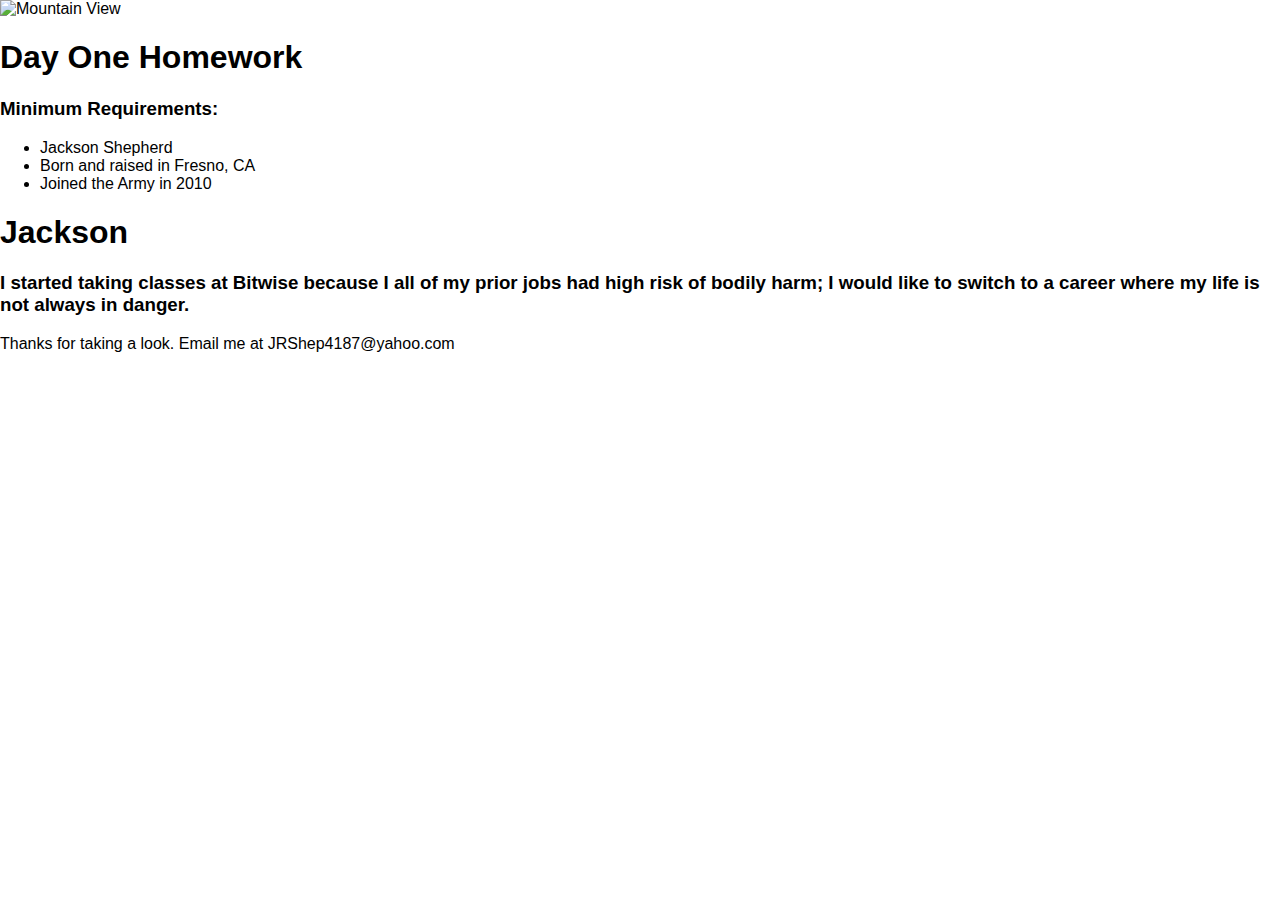
==== index.html @ 40dcff95 "pic" ====
<!DOCTYPE html>
<html lang="en">
<head>
    <meta charset="UTF-8">
    <meta name="viewport" content="width=device-width, initial-scale=1.0" />
    <title>Day 1 HW</title>
    <link rel="stylesheet" href="css/bootstrap.min.css">
    <link rel="stylesheet" href="css/styles.css">
</head>
<body>
  <img src="C:\Users\j.shepherd\Desktop\bootcamp2\img\river.jpg" alt="Mountain View" style="width:100%;height:100%;">

  <div class="container">
    <div class="row">
      <div class="col-md-12">
        <h1>Day One Homework</h1>
        <h3>Minimum Requirements:</h3>
        <ul>
          <li>Jackson Shepherd</li>
          <li>Born and raised in Fresno, CA</li>
          <li>Joined the Army in 2010</li>
        </ul>
      </div>
    </div>
    <div class="row">
      <div class="col-md-3">
        <h1>Jackson</h1>
      </div>
      <div class="col-md-9">
        <h3>I started taking classes at Bitwise because I all of my prior jobs had high risk of bodily harm; I would like to switch to a career where my life is not always in danger.</h3>
      </div>
    </div>
  </div>

  <div id="ft">
  <footer id="foot">
    Thanks for taking a look.  Email me at JRShep4187@yahoo.com
  </footer>
</div>

  <!-- start of javascript -->
  <script src="https://ajax.googleapis.com/ajax/libs/jquery/1.11.3/jquery.min.js"></script>
  <script type="text/javascript" src="js/bootstrap.min.js"></script>
</body>
</html>
---- css/styles.css ----
body{
  height:auto;
  width: auto;
  margin: 0px;
  padding: 0px;
  font-family: verdana, geneva, sans-serif;
  background-image: url(/img/river.jpg);
  color: black;
}
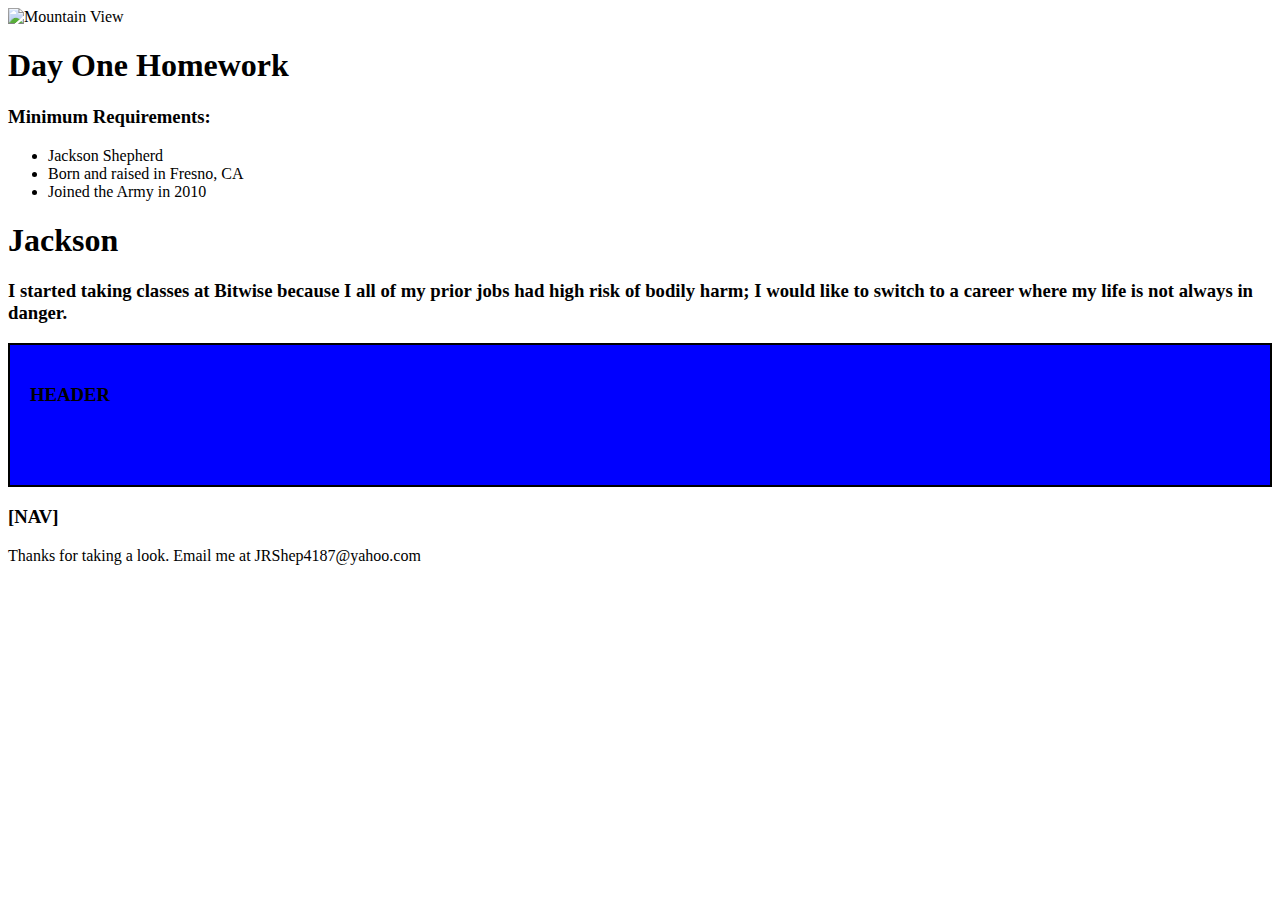
==== commit 4a66ca3e: "work please" ====
--- a/index.html
+++ b/index.html
@@ -32,6 +32,24 @@
     </div>
   </div>
 
+
+  <div class="container">
+  <div class="row header">
+  <div class="row">
+    <h3>HEADER</h3>
+  </div>
+</div>  <!--EndofRow-->
+
+  <div class="row">
+    <div class="col md 12px">
+      <h3>[NAV]</h3>
+
+    </div>
+  </div>    
+
+
+
+
   <div id="ft">
   <footer id="foot">
     Thanks for taking a look.  Email me at JRShep4187@yahoo.com
--- a/css/styles.css
+++ b/css/styles.css
@@ -1,9 +1,49 @@
-body{
-  height:auto;
-  width: auto;
-  margin: 0px;
-  padding: 0px;
-  font-family: verdana, geneva, sans-serif;
-  background-image: url(/img/river.jpg);
-  color: black;
+
+
+.container-fluid{
+  background-color: yellow;
+  padding: 20px;
 }
+
+.header{
+  background-color: blue;
+  padding: 20px;
+  border: 2px solid black;
+  height: 100px;
+}
+
+.nav{
+  background-color: green;
+  padding: 20px;
+  border: 2px solid black;
+  height: 100px;
+}
+
+.content{
+  background-color: red;
+  padding: 20px;
+  border: 2px solid black;
+  height: 200px;
+}
+
+.aside{
+  background-color: aqua;
+  padding: 20px;
+  border: 2px solid black;
+  height: 200px;
+}
+
+.promo{
+  background-color: orange;
+  padding: 20px;
+  border: 2px solid black;
+  height: 250px;
+}
+
+.footer{
+  color: white;
+  background-color: black;
+  padding: 20px;
+  height: 200px;
+  border: 2px solid black;
+}
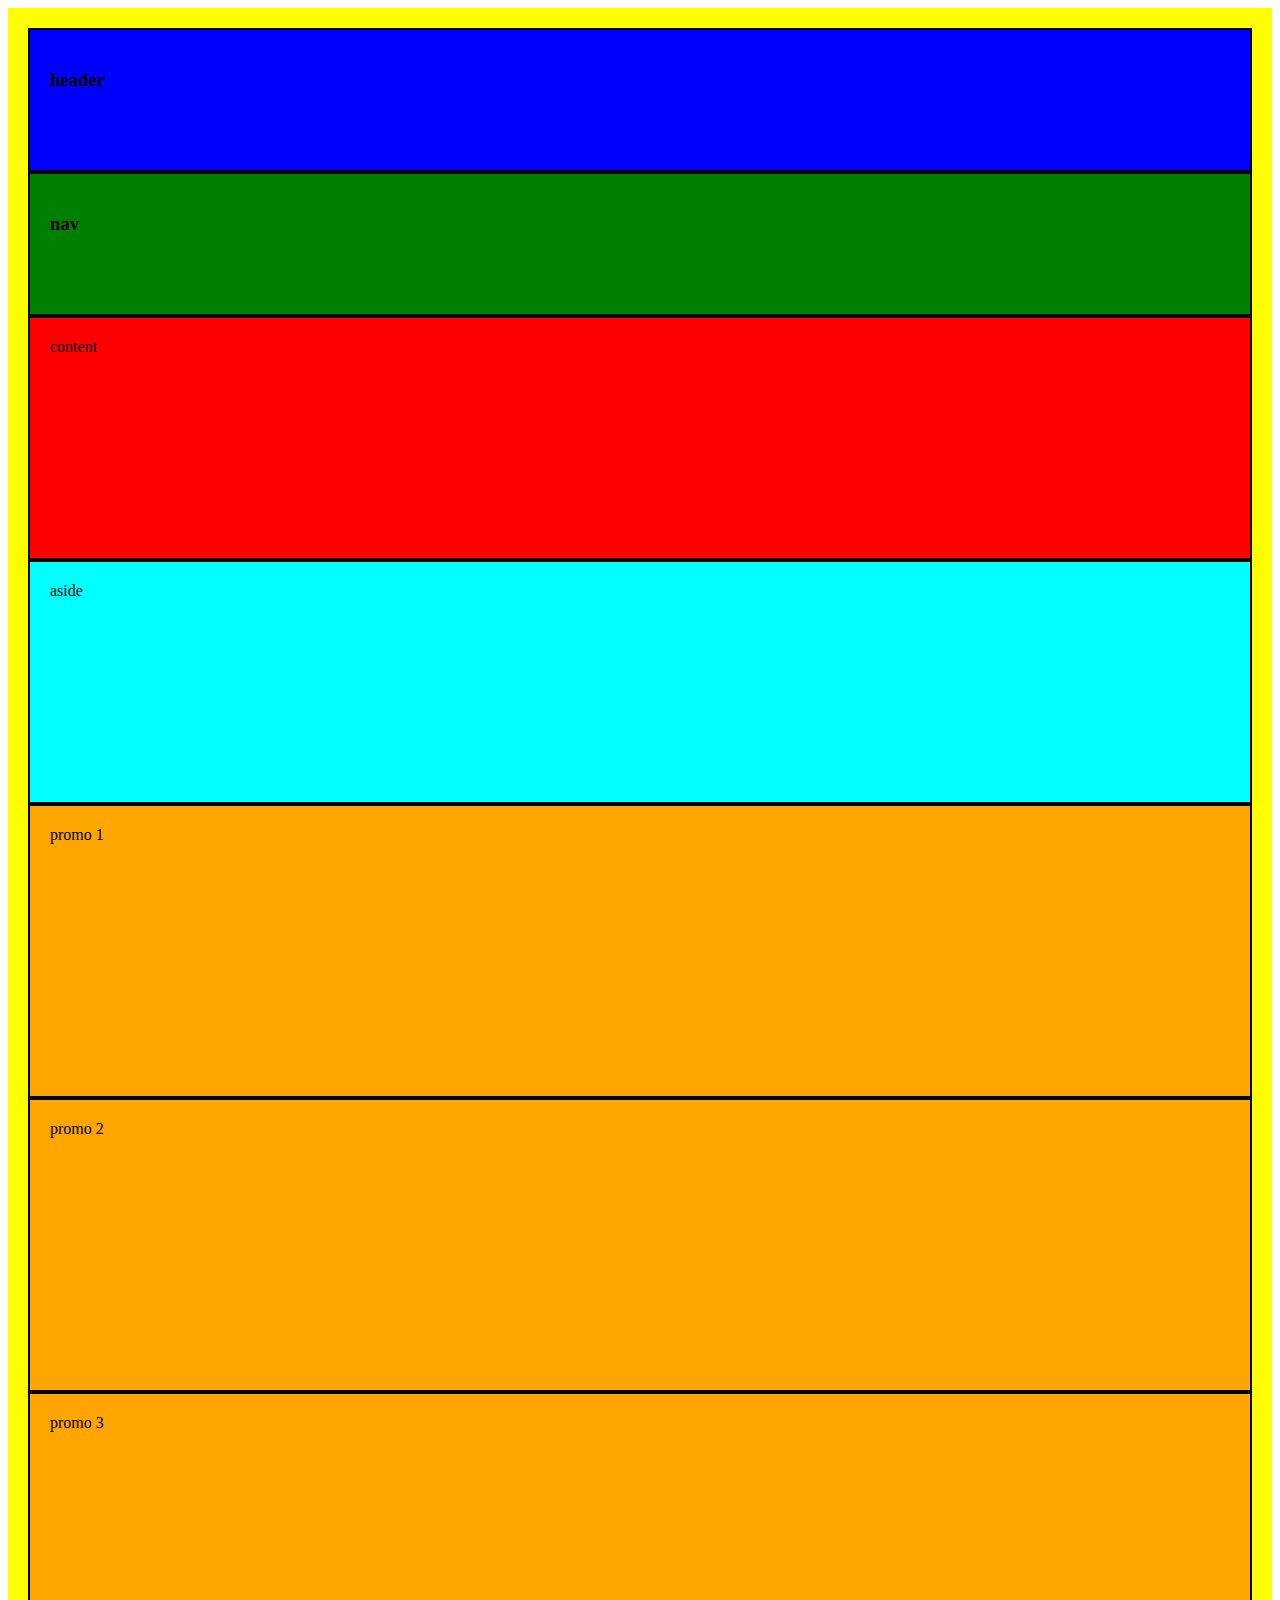
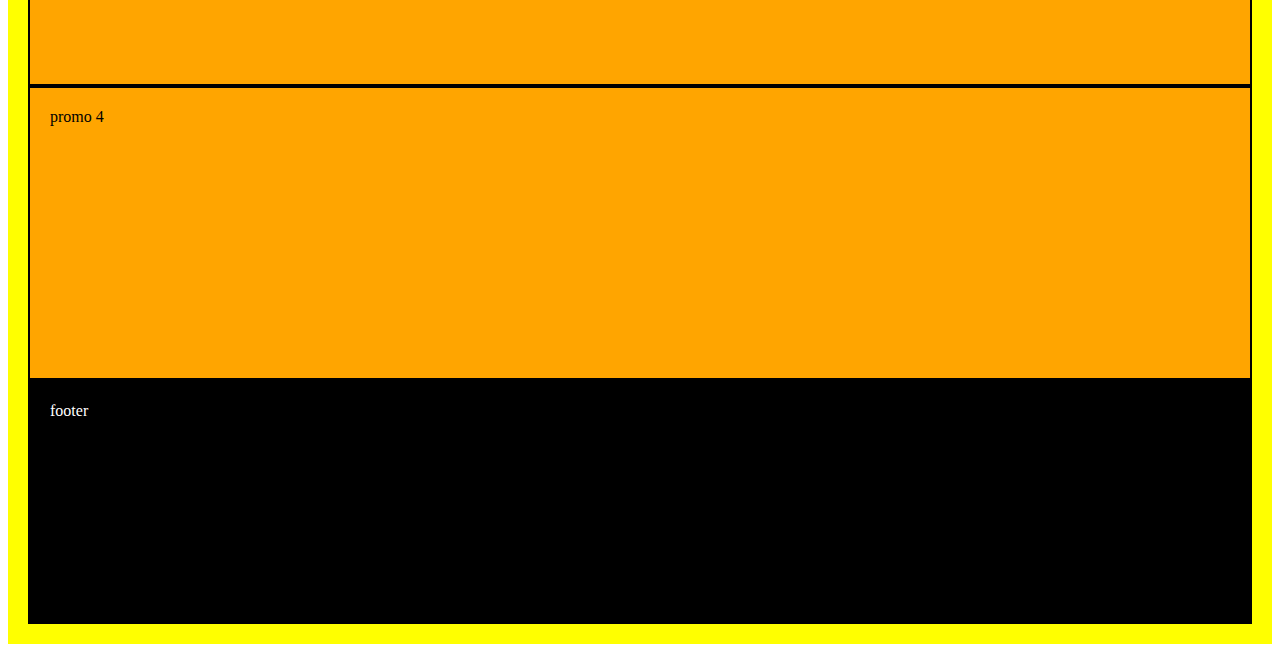
==== commit d2eb4c13: "fixed files and added hw" ====
--- a/index.html
+++ b/index.html
@@ -3,60 +3,100 @@
 <head>
     <meta charset="UTF-8">
     <meta name="viewport" content="width=device-width, initial-scale=1.0" />
-    <title>Day 1 HW</title>
+    <title>Day 2 HW</title>
     <link rel="stylesheet" href="css/bootstrap.min.css">
     <link rel="stylesheet" href="css/styles.css">
 </head>
 <body>
-  <img src="C:\Users\j.shepherd\Desktop\bootcamp2\img\river.jpg" alt="Mountain View" style="width:100%;height:100%;">
 
-  <div class="container">
-    <div class="row">
+  <div class="container-fluid">
+    <div class="row header">
+      <div class="row">
+        <h3>header</h3>
+      </div>
+    </div>  <!--EndofRow-->
+
+  <div class="row">
+    <div class="nav"
       <div class="col-md-12">
-        <h1>Day One Homework</h1>
-        <h3>Minimum Requirements:</h3>
-        <ul>
-          <li>Jackson Shepherd</li>
-          <li>Born and raised in Fresno, CA</li>
-          <li>Joined the Army in 2010</li>
-        </ul>
+
+        <h3>nav</h3>
+
       </div>
     </div>
+
+  <div class="row">
+
+    <div class="col-md-9 content"
+
+      <h3>content</h3>
+
+    </div>
+
+    <!--end of content-->
+
+    <div class="col-md-3 aside"
+
+      <h3>aside</h3>
+
+    </div>
+
+    <!--end of aside-->
+
     <div class="row">
-      <div class="col-md-3">
-        <h1>Jackson</h1>
+
+      <div class="col-md-3 promo"
+
+        <h3>promo 1</h3>
+
       </div>
-      <div class="col-md-9">
-        <h3>I started taking classes at Bitwise because I all of my prior jobs had high risk of bodily harm; I would like to switch to a career where my life is not always in danger.</h3>
+
+    <!--end of promo 1-->
+
+    <div class="col-md-3 promo"
+
+      <h3>promo 2</h3>
+
+    </div>
+
+    <!--end of promo 2-->
+
+    <div class="col-md-3 promo"
+
+      <h3>promo 3</h3>
+
+    </div>
+
+    <!--end of promo 3-->
+
+    <div class="col-md-3 promo"
+
+      <h3>promo 4</h3>
+
+    </div>
+
+    <!--end of promo 4-->
+
+    <div class="row ">
+
+      <div class="col-md-12 footer"
+
+        <h3>footer</h3>
+
       </div>
+
     </div>
-  </div>
+
+    <!--end of footer-->
+
+    </div>
+    </div>
+    </div>
+    </div>
 
 
-  <div class="container">
-  <div class="row header">
-  <div class="row">
-    <h3>HEADER</h3>
-  </div>
-</div>  <!--EndofRow-->
+  <!-- start of javascript -->
 
-  <div class="row">
-    <div class="col md 12px">
-      <h3>[NAV]</h3>
-
-    </div>
-  </div>    
-
-
-
-
-  <div id="ft">
-  <footer id="foot">
-    Thanks for taking a look.  Email me at JRShep4187@yahoo.com
-  </footer>
-</div>
-
-  <!-- start of javascript -->
   <script src="https://ajax.googleapis.com/ajax/libs/jquery/1.11.3/jquery.min.js"></script>
   <script type="text/javascript" src="js/bootstrap.min.js"></script>
 </body>
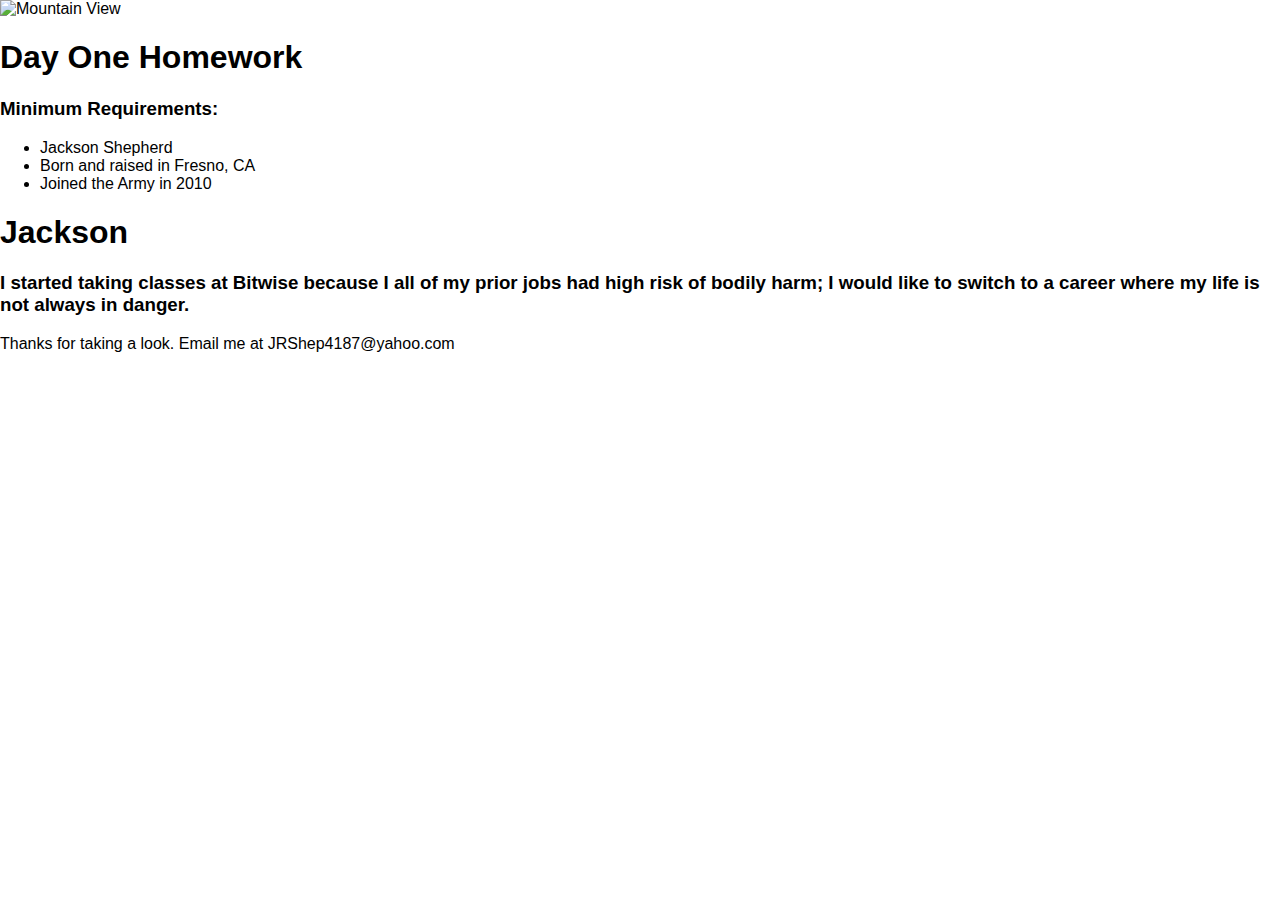
==== commit 164e5301: "Merge pull request #1 from GeekwiseB2/hw_day_1" ====
--- a/index.html
+++ b/index.html
@@ -3,100 +3,42 @@
 <head>
     <meta charset="UTF-8">
     <meta name="viewport" content="width=device-width, initial-scale=1.0" />
-    <title>Day 2 HW</title>
+    <title>Day 1 HW</title>
     <link rel="stylesheet" href="css/bootstrap.min.css">
     <link rel="stylesheet" href="css/styles.css">
 </head>
 <body>
+  <img src="C:\Users\j.shepherd\Desktop\bootcamp2\img\river.jpg" alt="Mountain View" style="width:100%;height:100%;">
 
-  <div class="container-fluid">
-    <div class="row header">
-      <div class="row">
-        <h3>header</h3>
-      </div>
-    </div>  <!--EndofRow-->
-
-  <div class="row">
-    <div class="nav"
+  <div class="container">
+    <div class="row">
       <div class="col-md-12">
-
-        <h3>nav</h3>
-
+        <h1>Day One Homework</h1>
+        <h3>Minimum Requirements:</h3>
+        <ul>
+          <li>Jackson Shepherd</li>
+          <li>Born and raised in Fresno, CA</li>
+          <li>Joined the Army in 2010</li>
+        </ul>
       </div>
     </div>
+    <div class="row">
+      <div class="col-md-3">
+        <h1>Jackson</h1>
+      </div>
+      <div class="col-md-9">
+        <h3>I started taking classes at Bitwise because I all of my prior jobs had high risk of bodily harm; I would like to switch to a career where my life is not always in danger.</h3>
+      </div>
+    </div>
+  </div>
 
-  <div class="row">
-
-    <div class="col-md-9 content"
-
-      <h3>content</h3>
-
-    </div>
-
-    <!--end of content-->
-
-    <div class="col-md-3 aside"
-
-      <h3>aside</h3>
-
-    </div>
-
-    <!--end of aside-->
-
-    <div class="row">
-
-      <div class="col-md-3 promo"
-
-        <h3>promo 1</h3>
-
-      </div>
-
-    <!--end of promo 1-->
-
-    <div class="col-md-3 promo"
-
-      <h3>promo 2</h3>
-
-    </div>
-
-    <!--end of promo 2-->
-
-    <div class="col-md-3 promo"
-
-      <h3>promo 3</h3>
-
-    </div>
-
-    <!--end of promo 3-->
-
-    <div class="col-md-3 promo"
-
-      <h3>promo 4</h3>
-
-    </div>
-
-    <!--end of promo 4-->
-
-    <div class="row ">
-
-      <div class="col-md-12 footer"
-
-        <h3>footer</h3>
-
-      </div>
-
-    </div>
-
-    <!--end of footer-->
-
-    </div>
-    </div>
-    </div>
-    </div>
-
+  <div id="ft">
+  <footer id="foot">
+    Thanks for taking a look.  Email me at JRShep4187@yahoo.com
+  </footer>
+</div>
 
   <!-- start of javascript -->
-
   <script src="https://ajax.googleapis.com/ajax/libs/jquery/1.11.3/jquery.min.js"></script>
   <script type="text/javascript" src="js/bootstrap.min.js"></script>
 </body>
--- a/css/styles.css
+++ b/css/styles.css
@@ -1,49 +1,9 @@
-
-
-.container-fluid{
-  background-color: yellow;
-  padding: 20px;
+body{
+  height:auto;
+  width: auto;
+  margin: 0px;
+  padding: 0px;
+  font-family: verdana, geneva, sans-serif;
+  background-image: url(/img/river.jpg);
+  color: black;
 }
-
-.header{
-  background-color: blue;
-  padding: 20px;
-  border: 2px solid black;
-  height: 100px;
-}
-
-.nav{
-  background-color: green;
-  padding: 20px;
-  border: 2px solid black;
-  height: 100px;
-}
-
-.content{
-  background-color: red;
-  padding: 20px;
-  border: 2px solid black;
-  height: 200px;
-}
-
-.aside{
-  background-color: aqua;
-  padding: 20px;
-  border: 2px solid black;
-  height: 200px;
-}
-
-.promo{
-  background-color: orange;
-  padding: 20px;
-  border: 2px solid black;
-  height: 250px;
-}
-
-.footer{
-  color: white;
-  background-color: black;
-  padding: 20px;
-  height: 200px;
-  border: 2px solid black;
-}
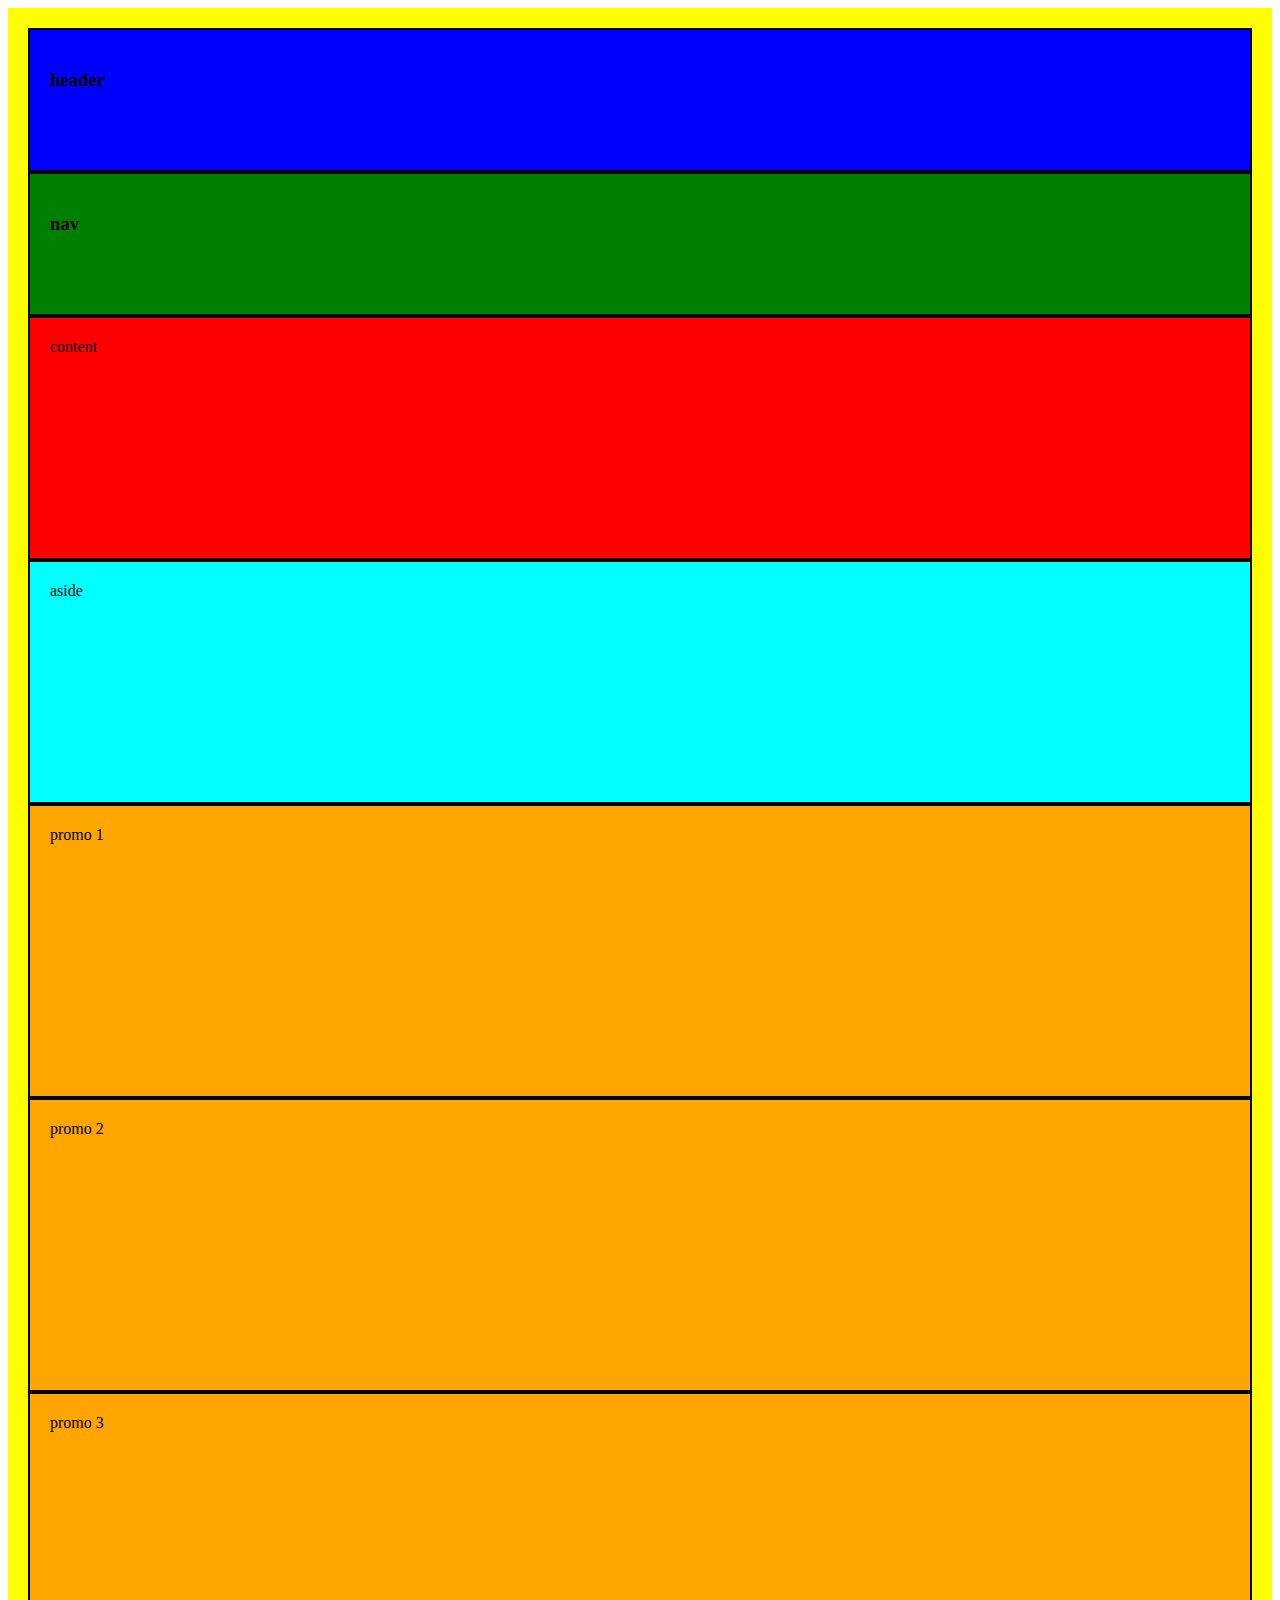
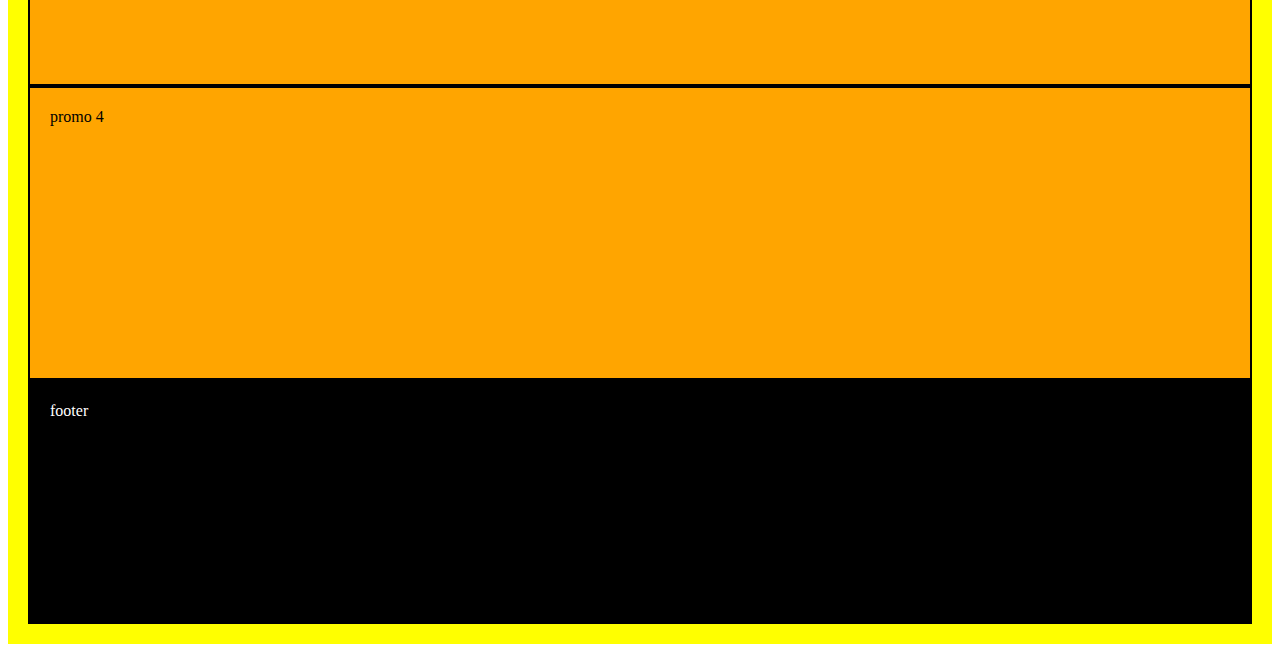
==== commit 3d24e8fe: "Merge d2eb4c13a6f46977f650369b1b57955f94f00e3c into 164e530108b0cf488db03c9d3ef9f82223977200" ====
--- a/index.html
+++ b/index.html
@@ -3,42 +3,100 @@
 <head>
     <meta charset="UTF-8">
     <meta name="viewport" content="width=device-width, initial-scale=1.0" />
-    <title>Day 1 HW</title>
+    <title>Day 2 HW</title>
     <link rel="stylesheet" href="css/bootstrap.min.css">
     <link rel="stylesheet" href="css/styles.css">
 </head>
 <body>
-  <img src="C:\Users\j.shepherd\Desktop\bootcamp2\img\river.jpg" alt="Mountain View" style="width:100%;height:100%;">
 
-  <div class="container">
-    <div class="row">
+  <div class="container-fluid">
+    <div class="row header">
+      <div class="row">
+        <h3>header</h3>
+      </div>
+    </div>  <!--EndofRow-->
+
+  <div class="row">
+    <div class="nav"
       <div class="col-md-12">
-        <h1>Day One Homework</h1>
-        <h3>Minimum Requirements:</h3>
-        <ul>
-          <li>Jackson Shepherd</li>
-          <li>Born and raised in Fresno, CA</li>
-          <li>Joined the Army in 2010</li>
-        </ul>
+
+        <h3>nav</h3>
+
       </div>
     </div>
+
+  <div class="row">
+
+    <div class="col-md-9 content"
+
+      <h3>content</h3>
+
+    </div>
+
+    <!--end of content-->
+
+    <div class="col-md-3 aside"
+
+      <h3>aside</h3>
+
+    </div>
+
+    <!--end of aside-->
+
     <div class="row">
-      <div class="col-md-3">
-        <h1>Jackson</h1>
+
+      <div class="col-md-3 promo"
+
+        <h3>promo 1</h3>
+
       </div>
-      <div class="col-md-9">
-        <h3>I started taking classes at Bitwise because I all of my prior jobs had high risk of bodily harm; I would like to switch to a career where my life is not always in danger.</h3>
+
+    <!--end of promo 1-->
+
+    <div class="col-md-3 promo"
+
+      <h3>promo 2</h3>
+
+    </div>
+
+    <!--end of promo 2-->
+
+    <div class="col-md-3 promo"
+
+      <h3>promo 3</h3>
+
+    </div>
+
+    <!--end of promo 3-->
+
+    <div class="col-md-3 promo"
+
+      <h3>promo 4</h3>
+
+    </div>
+
+    <!--end of promo 4-->
+
+    <div class="row ">
+
+      <div class="col-md-12 footer"
+
+        <h3>footer</h3>
+
       </div>
+
     </div>
-  </div>
 
-  <div id="ft">
-  <footer id="foot">
-    Thanks for taking a look.  Email me at JRShep4187@yahoo.com
-  </footer>
-</div>
+    <!--end of footer-->
+
+    </div>
+    </div>
+    </div>
+    </div>
+
 
   <!-- start of javascript -->
+
   <script src="https://ajax.googleapis.com/ajax/libs/jquery/1.11.3/jquery.min.js"></script>
   <script type="text/javascript" src="js/bootstrap.min.js"></script>
 </body>
--- a/css/styles.css
+++ b/css/styles.css
@@ -1,9 +1,49 @@
-body{
-  height:auto;
-  width: auto;
-  margin: 0px;
-  padding: 0px;
-  font-family: verdana, geneva, sans-serif;
-  background-image: url(/img/river.jpg);
-  color: black;
+
+
+.container-fluid{
+  background-color: yellow;
+  padding: 20px;
 }
+
+.header{
+  background-color: blue;
+  padding: 20px;
+  border: 2px solid black;
+  height: 100px;
+}
+
+.nav{
+  background-color: green;
+  padding: 20px;
+  border: 2px solid black;
+  height: 100px;
+}
+
+.content{
+  background-color: red;
+  padding: 20px;
+  border: 2px solid black;
+  height: 200px;
+}
+
+.aside{
+  background-color: aqua;
+  padding: 20px;
+  border: 2px solid black;
+  height: 200px;
+}
+
+.promo{
+  background-color: orange;
+  padding: 20px;
+  border: 2px solid black;
+  height: 250px;
+}
+
+.footer{
+  color: white;
+  background-color: black;
+  padding: 20px;
+  height: 200px;
+  border: 2px solid black;
+}
